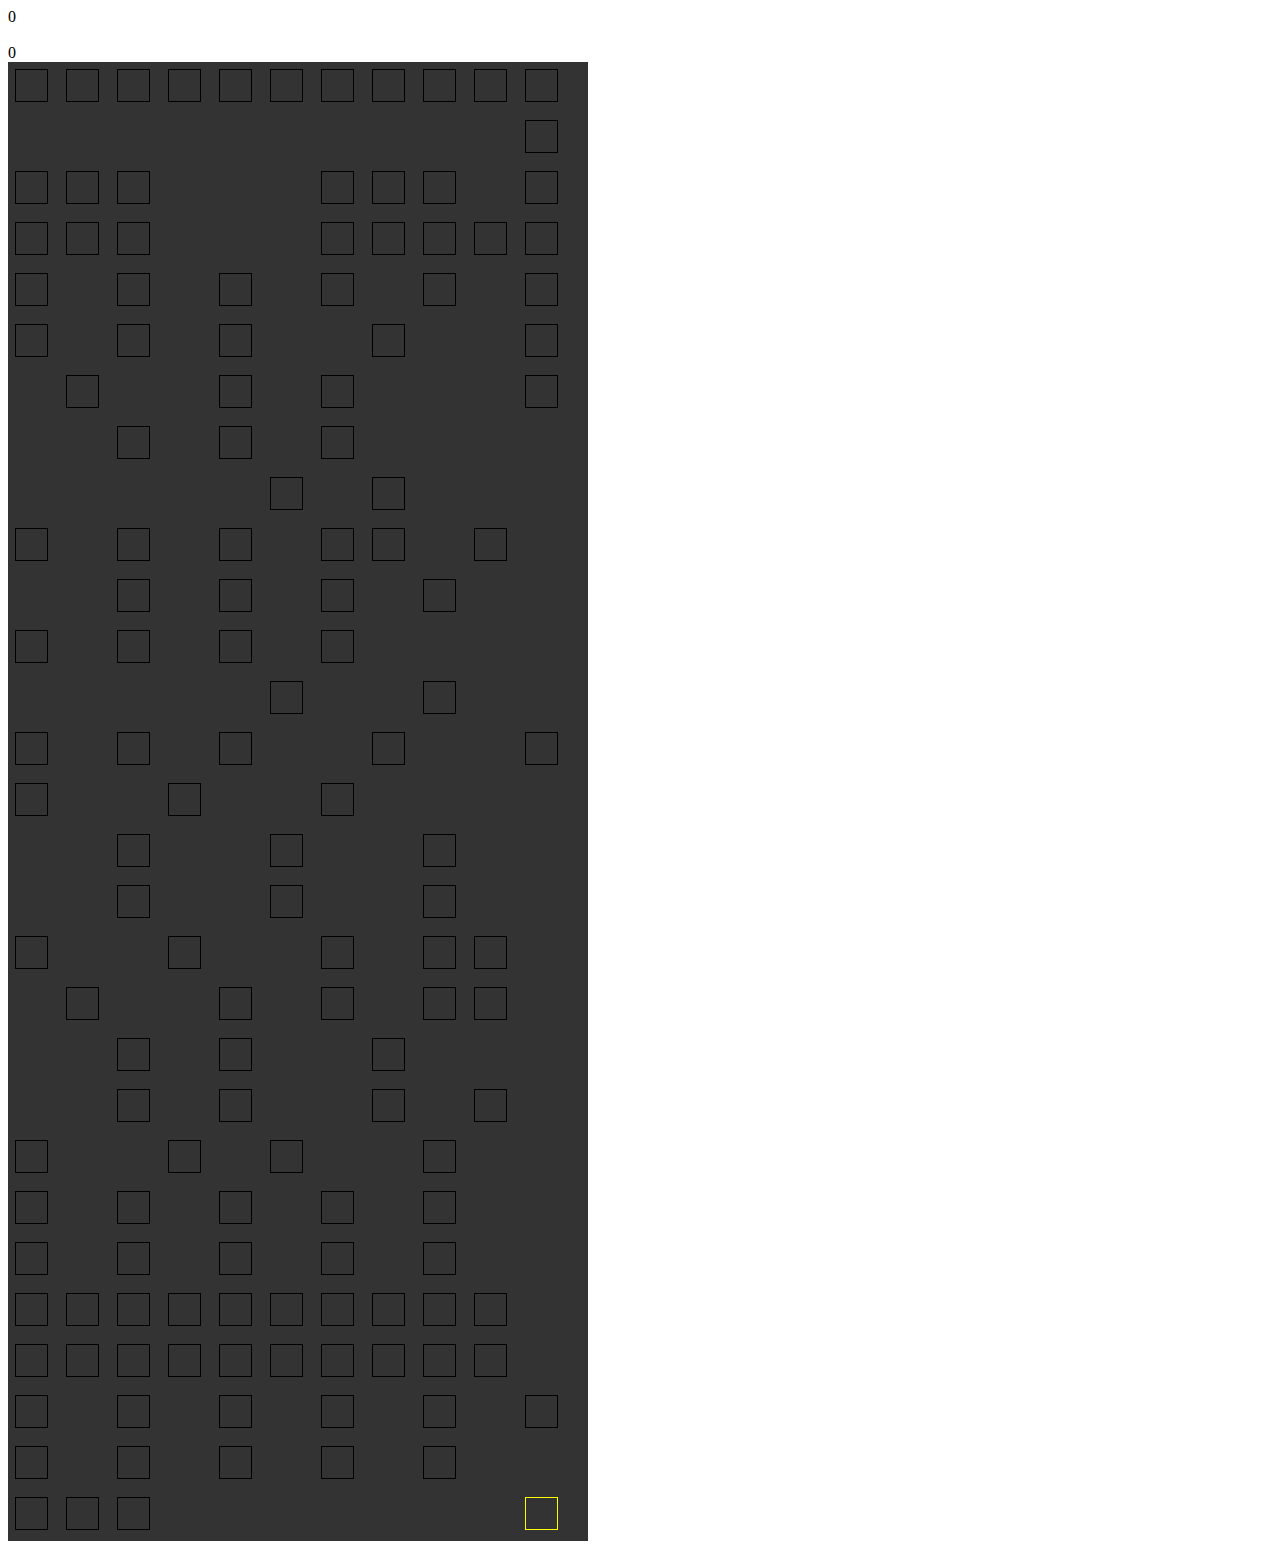
==== bdo/index.html @ c5327063 "포인트 및 자동습득" ====
<!DOCTYPE html>
<html >
<head>
  <meta charset="UTF-8">

  <link rel="stylesheet" type="text/css" href="style.css">



</head>

<body>
<div id="point">0</div>
<br>
<div id="stats">0</div>
<div class="row 1">
  <div class="cell skill1" data-point="0" data-chk="1"> </div>
  <div class="cell skill1" data-point="0" data-chk="0">  </div>
  <div class="cell skill1" data-point="0" data-chk="0">  </div>
  <div class="cell skill1" data-point="0" data-chk="0">  </div>
  <div class="cell skill1" data-point="0" data-chk="0">  </div>
  <div class="cell skill1" data-point="0" data-chk="0">  </div>
  <div class="cell skill1" data-point="0" data-chk="0">  </div>
  <div class="cell skill1" data-point="0" data-chk="0"> </div>
  <div class="cell skill1" data-point="0" data-chk="0">  </div>
  <div class="cell skill1" data-point="0" data-chk="0">  </div>
  <div class="cell skill2" data-point="0" data-chk="1"> </div>
</div>


<div class="row 2">
  <div class="null" >  </div>
  <div class="null" >  </div>
  <div class="null" >  </div>
  <div class="null" >  </div>
  <div class="null" >  </div>
  <div class="null" >  </div>
  <div class="null" >  </div>
  <div class="null" >  </div>
  <div class="null" >  </div>
  <div class="null" >  </div>
  <div class="cell skill3" data-point="0" data-chk="1">  </div>
</div>

<div class="row 3">
  <div class="cell skill4 " data-point="0" data-chk="1">  </div>
  <div class="cell skill4 " data-point="5" data-chk="0">  </div>
  <div class="cell skill4 " data-point="10" data-chk="0">  </div>
  <div class="null" >  </div>
  <div class="null" >  </div>
  <div class="null" >  </div>
  <div class="cell skill5 " data-point="0" data-chk="1">  </div>
  <div class="cell skill5 " data-point="5" data-chk="0">  </div>
  <div class="cell skill5 " data-point="11" data-chk="0">  </div>
  <div class="null" >  </div>
  <div class="cell skill6" data-point="0" data-chk="1">  </div>
</div>


<div class="row 4">
  <div class="cell skill7 " data-point="0" data-chk="1">  </div>
  <div class="cell skill7 " data-point="5" data-chk="0">  </div>
  <div class="cell skill7 " data-point="9" data-chk="0">  </div>
  <div class="null" ></div>
  <div class="null" ></div>
  <div class="null" ></div>
  <div class="cell skill8 " data-point="0" data-chk="1">  </div>
  <div class="cell skill8 " data-point="8" data-chk="0">  </div>
  <div class="cell skill8 " data-point="20" data-chk="0">  </div>
  <div class="cell skill9 " data-point="9" data-chk="0">  </div>
  <div class="cell skill10" data-point="0" data-chk="1">  </div>
</div>


<div class="row 5">
  <div class="cell skill11 " data-point="0" data-chk="1">  </div>
  <div class="null" ></div>
  <div class="cell skill11 " data-point="3" data-chk="0">  </div>
  <div class="null" ></div>
  <div class="cell skill11 " data-point="9" data-chk="0">  </div>
  <div class="null" ></div>
  <div class="cell skill11 " data-point="16" data-chk="0">  </div>
  <div class="null" ></div>
  <div class="cell skill11 " data-point="24" data-chk="0">  </div>
  <div class="null" ></div>
  <div class="cell skill12" data-point="14" data-chk="0">  </div>
</div>

<div class="row 6"> 
  <div class="cell skill13 " data-point="0" data-chk="1">  </div>
  <div class="null"></div>
  <div class="cell skill13 " data-point="5" data-chk="0">  </div>
  <div class="null"></div>
  <div class="cell skill13 " data-point="11" data-chk="0">  </div>
  <div class="null" ></div>
  <div class="null" ></div>
  <div class="cell skill14 " data-point="0" data-chk="0">  </div>
  <div class="null" ></div>
  <div class="null" ></div>
  <div class="cell skill15" data-point="0" data-chk="1">  </div>
</div>


<div class="row 7">
  <div class="null" ></div>
  <div class="cell skill16 " data-point="0" data-chk="0">  </div>
  <div class="null"></div>
  <div class="null" ></div>
  <div class="cell skill16 " data-point="11" data-chk="0">  </div>
  <div class="null"></div>
  <div class="cell skill16 " data-point="20" data-chk="0">  </div>
  <div class="null" ></div>
  <div class="null" ></div>
  <div class="null"></div>
  <div class="cell skill17" data-point="8" data-chk="0">  </div>
</div>


<div class="row 8">
  <div class="null" ></div>
  <div class="null" ></div>
  <div class="cell skill18 " data-point="0" data-chk="1">  </div>
  <div class="null" ></div>
  <div class="cell skill18 " data-point="11" data-chk="0">  </div>
  <div class="null" ></div>
  <div class="cell skill18 " data-point="20" data-chk="0">  </div>
  <div class="null" ></div>
  <div class="null" ></div>
  <div class="null" ></div>
  <div class="null"></div>
</div>


<div class="row 9">
  <div class="null" ></div>
  <div class="null" ></div>
  <div class="null" ></div>
  <div class="null" ></div>
  <div class="null" ></div>
  <div class="cell skill19 " data-point="5" data-chk="0">  </div>
  <div class="null" ></div>
  <div class="cell skill20 " data-point="5" data-chk="0">  </div>
  <div class="null" ></div>
  <div class="null" ></div>
  <div class="null" ></div>
</div>

<div class="row 10">
  <div class="cell skill21 " data-point="0" data-chk="1">  </div>
  <div class="null" ></div>
  <div class="cell skill21 " data-point="13" data-chk="0">  </div>
  <div class="null" ></div>
  <div class="cell skill21 " data-point="21" data-chk="0">  </div>
  <div class="null" ></div>
  <div class="cell skill21 " data-point="30" data-chk="0">  </div>
  <div class="cell skill22 " data-point="15" data-chk="0">  </div>
  <div class="null" ></div>
  <div class="cell skill23 " data-point="5" data-chk="0">  </div>
  <div class="null"></div>
</div>

<div class="row 11">
  <div class="null" ></div>
  <div class="null" ></div>
  <div class="cell skill24 " data-point="0" data-chk="0">  </div>
  <div class="null" ></div>
  <div class="cell skill24 " data-point="12" data-chk="0">  </div>
  <div class="null" ></div>
  <div class="cell skill25 " data-point="0" data-chk="0">  </div>
  <div class="null" ></div>
  <div class="cell skill26 " data-point="5" data-chk="0">  </div>
  <div class="null" ></div>
  <div class="null"></div>
</div>


<div class="row 12">
  <div class="cell skill27 " data-point="0" data-chk="1">  </div>
  <div class="null" ></div>
  <div class="cell skill27 " data-point="4" data-chk="0">  </div>
  <div class="null" ></div>
  <div class="cell skill27 " data-point="9" data-chk="0">  </div>
  <div class="null" ></div>
  <div class="cell skill27 " data-point="15" data-chk="0">  </div>
  <div class="null" ></div>
  <div class="null" ></div>
  <div class="null" ></div>
  <div class="null" ></div>
</div>

<div class="row 13">
  <div class="null" ></div>
  <div class="null" ></div>
  <div class="null" ></div>
  <div class="null" ></div>
  <div class="null" ></div>
  <div class="cell skill28 " data-point="10" data-chk="0">  </div>
  <div class="null" ></div>
  <div class="null" ></div>
  <div class="cell skill29 " data-point="15" data-chk="0">  </div>
  <div class="null" ></div>
  <div class="null" ></div>
</div>


<div class="row 14">
  <div class="cell skill30 " data-point="0" data-chk="1">  </div>
  <div class="null" ></div>
  <div class="cell skill30 " data-point="6" data-chk="0">  </div>
  <div class="null" ></div>
  <div class="cell skill30 " data-point="13" data-chk="0">  </div>
  <div class="null" ></div>
  <div class="null" ></div>
  <div class="cell skill30 " data-point="18" data-chk="0">  </div>
  <div class="null"></div>
  <div class="null" ></div>
  <div class="cell skill31 " data-point="24" data-chk="0">  </div>
</div>



<div class="row 15">
  <div class="cell skill32 " data-point="0" data-chk="1">  </div>
  <div class="null" ></div>
  <div class="null" ></div>
  <div class="cell skill32 " data-point="6" data-chk="0">  </div>
  <div class="null" ></div>
  <div class="null" ></div>
  <div class="cell skill32 " data-point="18" data-chk="0">  </div>
  <div class="null"></div>
  <div class="null" ></div>
  <div class="null" ></div>
  <div class="null" ></div>
</div>


<div class="row 16">
  <div class="null" ></div>
  <div class="null" ></div>
  <div class="cell skill33 " data-point="0" data-chk="0">  </div>
  <div class="null" ></div>
  <div class="null" ></div>
  <div class="cell skill33 " data-point="8" data-chk="0">  </div>
  <div class="null" ></div>
  <div class="null" ></div>
  <div class="cell skill33 " data-point="16" data-chk="0">  </div>
  <div class="null" ></div>
  <div class="null" ></div>
</div>


<div class="row 17">
  <div class="null" ></div>
  <div class="null" ></div>
  <div class="cell skill34 " data-point="0" data-chk="0">  </div>
  <div class="null"  ></div>
  <div class="null"  ></div>
  <div class="cell skill34 " data-point="8" data-chk="0">  </div>
  <div class="null"  ></div>
  <div class="null"  ></div>
  <div class="cell skill34 " data-point="16" data-chk="0">  </div>
  <div class="null"  ></div>
  <div class="null"  ></div>
</div>


<div class="row 18">
  <div class="cell skill35 " data-point="0" data-chk="1">  </div>
  <div class="null"  ></div>
  <div class="null"  ></div>
  <div class="cell skill35 " data-point="8" data-chk="0">  </div>
  <div class="null"  ></div>
  <div class="null"  ></div>
  <div class="cell skill35 " data-point="17" data-chk="0">  </div>
  <div class="null"  ></div>
  <div class="cell skill35 " data-point="24" data-chk="0">  </div>
  <div class="cell skill36 " data-point="10" data-chk="0">  </div>
  <div class="null"  ></div>
</div>


<div class="row 19">
  <div class="null"  ></div>
  <div class="cell skill37 " data-point="0" data-chk="1">  </div>
  <div class="null"  ></div>
  <div class="null"  ></div>
  <div class="cell skill37 " data-point="6" data-chk="0">  </div>
  <div class="null"  ></div>
  <div class="cell skill37 " data-point="13" data-chk="0">  </div>
  <div class="null"  ></div>
  <div class="cell skill37 " data-point="21" data-chk="0">  </div>
  <div class="cell skill38 " data-point="6" data-chk="0">  </div>
  <div class="null"  ></div>
</div>


<div class="row 20">
  <div class="null"  ></div>
  <div class="null"  ></div>
  <div class="cell skill39 " data-point="0" data-chk="0">  </div>
  <div class="null"  ></div>
  <div class="cell skill39 " data-point="10" data-chk="0">  </div>
  <div class="null"  ></div>
  <div class="null"  ></div>
  <div class="cell skill39 " data-point="20" data-chk="0">  </div>
  <div class="null"  ></div>
  <div class="null"  ></div>
  <div class="null"  ></div>
</div>



<div class="row 21">
  <div class="null"  ></div>
  <div class="null"  ></div>
  <div class="cell skill40 " data-point="0" data-chk="0">  </div>
  <div class="null"  ></div>
  <div class="cell skill40 " data-point="10" data-chk="0">  </div>
  <div class="null"  ></div>
  <div class="null"  ></div>
  <div class="cell skill40 " data-point="20" data-chk="0">  </div>
  <div class="null"  ></div>
  <div class="cell skill41 " data-point="5" data-chk="0">  </div>
  <div class="null"  ></div>
</div>

<div class="row 22">
  <div class="cell skill42 " data-point="0" data-chk="1">  </div>
  <div class="null"  ></div>
  <div class="null"  ></div>
  <div class="cell skill42 " data-point="13" data-chk="0">  </div>
  <div class="null"  ></div>
  <div class="cell skill42 " data-point="22" data-chk="0">  </div>
  <div class="null"  ></div>
  <div class="null"  ></div>
  <div class="cell skill42 " data-point="32" data-chk="0">  </div>
  <div class="null"  ></div>
  <div class="null"  ></div>
</div>


<div class="row 23">
  <div class="cell skill43 " data-point="0" data-chk="1">  </div>
  <div class="null"  ></div>
  <div class="cell skill43 " data-point="9" data-chk="0"> </div>
  <div class="null"  ></div>
  <div class="cell skill43 " data-point="16" data-chk="0">  </div>
  <div class="null"  ></div>
  <div class="cell skill43 " data-point="24" data-chk="0">  </div>
  <div class="null"  ></div>
  <div class="cell skill43 " data-point="33" data-chk="0">  </div>
  <div class="null"  ></div>
  <div class="null"  ></div>
</div>


<div class="row 24">
  <div class="cell skill44 " data-point="0" data-chk="1">  </div>
  <div class="null"  ></div>
  <div class="cell skill44 " data-point="12" data-chk="0">  </div>
  <div class="null"  ></div>
  <div class="cell skill44 " data-point="19" data-chk="0">  </div>
  <div class="null"  ></div>
  <div class="cell skill44 " data-point="27" data-chk="0">  </div>
  <div class="null"  ></div>
  <div class="cell skill44 " data-point="36" data-chk="0">  </div>
  <div class="null"  ></div>
  <div class="null"  ></div>
</div>

<div class="row">
  <div class="cell skill45 " data-point="3" data-chk="0">  </div>
  <div class="cell skill45 " data-point="3" data-chk="0">  </div>
  <div class="cell skill45 " data-point="3" data-chk="0">  </div>
  <div class="cell skill45 " data-point="3" data-chk="0">  </div>
  <div class="cell skill45 " data-point="3" data-chk="0">  </div>
  <div class="cell skill45 " data-point="3" data-chk="0">  </div>
  <div class="cell skill45 " data-point="3" data-chk="0">  </div>
  <div class="cell skill45 " data-point="3" data-chk="0">  </div>
  <div class="cell skill45 " data-point="3" data-chk="0">  </div>
  <div class="cell skill45 " data-point="3" data-chk="0">  </div>
  <div class="null"  ></div>
</div>
<div class="row">
  <div class="cell skill45 " data-point="3" data-chk="0">  </div>
  <div class="cell skill45 " data-point="3" data-chk="0">  </div>
  <div class="cell skill45 " data-point="3" data-chk="0">  </div>
  <div class="cell skill45 " data-point="3" data-chk="0">  </div>
  <div class="cell skill45 " data-point="3" data-chk="0">  </div>
  <div class="cell skill45 " data-point="3" data-chk="0">  </div>
  <div class="cell skill45 " data-point="3" data-chk="0">  </div>
  <div class="cell skill45 " data-point="3" data-chk="0">  </div>
  <div class="cell skill45 " data-point="3" data-chk="0">  </div>
  <div class="cell skill45 " data-point="3" data-chk="0">  </div>
  <div class="null"  ></div>
</div>



<div class="row">
  <div class="cell skill46 " data-point="10" data-chk="0">  </div>
  <div class="null"  ></div>
  <div class="cell skill46 " data-point="12" data-chk="0">  </div>
  <div class="null"  ></div>
  <div class="cell skill46 " data-point="14" data-chk="0">  </div>
  <div class="null"  ></div>
  <div class="cell skill46 " data-point="16" data-chk="0">  </div>
  <div class="null"  ></div>
  <div class="cell skill46 " data-point="18" data-chk="0">  </div>
  <div class="null"  ></div>
  <div class="cell skill46 " data-point="20" data-chk="0">  </div>
</div>


<div class="row">
  <div class="cell skill47 " data-point="3" data-chk="0">  </div>
  <div class="null"  ></div>
  <div class="cell skill47 " data-point="5" data-chk="0">  </div>
  <div class="null"  ></div>
  <div class="cell skill47 " data-point="8" data-chk="0">  </div>
  <div class="null"  ></div>
  <div class="cell skill47 " data-point="10" data-chk="0">  </div>
  <div class="null"  ></div>
  <div class="cell skill47 " data-point="12" data-chk="0">  </div>
  <div class="null"  ></div>
  <div class="null"  ></div>
</div>


<div class="row">
  <div class="cell skill48 " data-point="0" data-chk="1">  </div>
  <div class="cell skill49 " data-point="0" data-chk="1">  </div>
  <div class="cell skill50 " data-point="0" data-chk="1">  </div>
  <div class="null"  ></div>
  <div class="null"  ></div>
  <div class="null"  ></div>
  <div class="null"  ></div>
  <div class="null"  ></div>
  <div class="null"  ></div>
  <div class="null"  ></div>
  <div class="cell chked skill51 " data-point="0" data-chk="1">  </div>
</div>

   <script src='https://cdnjs.cloudflare.com/ajax/libs/jquery/2.1.3/jquery.min.js'></script>
  <script src="index.js"></script>
</body>
</html>
---- bdo/style.css ----
body {
  width : 580px;
}

.cell {
  border : 1px solid;
  width : 31px;
  height : 31px;
  margin : 7px;
  display : inline-block;
  -webkit-filter : grayscale(100%);
  filter : gray;
  filter : grayscale(1);
}


.null {
  visibility : hidden;
  border : 1px solid;
  width : 31px;
  height : 31px;
  margin : 7px;
  display : inline-block;
}

.chked {
  border : 1px solid;
  border-color : #ffff00;
  margin : 7px;
  -webkit-filter : grayscale(0%);
  filter : none;
}

.skill1 {
  background-image : url("img/skill1.jpg");
}

.skill2 {
  background-image : url("img/skill2.jpg");
}

.skill3 {
  background-image : url("img/skill3.jpg");
}

.skill4 {
  background-image : url("img/skill4.jpg");
}

.skill5 {
  background-image : url("img/skill5.jpg");
}

.skill6 {
  background-image : url("img/skill6.jpg");
}

.skill7 {
  background-image : url("img/skill7.jpg");
}

.skill8 {
  background-image : url("img/skill8.jpg");
}

.skill9 {
  background-image : url("img/skill9.jpg");
}

.skill10 {
  background-image : url("img/skill10.jpg");
}

.skill11 {
  background-image : url("img/skill11.jpg");
}

.skill12 {
  background-image : url("img/skill12.jpg");
}

.skill13 {
  background-image : url("img/skill13.jpg");
}

.skill14 {
  background-image : url("img/skill14.jpg");
}

.skill15 {
  background-image : url("img/skill15.jpg");
}

.skill16 {
  background-image : url("img/skill16.jpg");
}

.skill17 {
  background-image : url("img/skill17.jpg");
}

.skill18 {
  background-image : url("img/skill18.jpg");
}

.skill19 {
  background-image : url("img/skill19.jpg");
}

.skill20 {
  background-image : url("img/skill20.jpg");
}

.skill21 {
  background-image : url("img/skill21.jpg");
}

.skill22 {
  background-image : url("img/skill22.jpg");
}

.skill23 {
  background-image : url("img/skill23.jpg");
}

.skill24 {
  background-image : url("img/skill24.jpg");
}

.skill25 {
  background-image : url("img/skill25.jpg");
}

.skill26 {
  background-image : url("img/skill26.jpg");
}

.skill27 {
  background-image : url("img/skill27.jpg");
}

.skill28 {
  background-image : url("img/skill28.jpg");
}

.skill29 {
  background-image : url("img/skill29.jpg");
}

.skill30 {
  background-image : url("img/skill30.jpg");
}

.skill31 { background-image : url("img/skill31.jpg");}
.skill32 { background-image : url("img/skill32.jpg");}
.skill33 { background-image : url("img/skill33.jpg");}
.skill34 { background-image : url("img/skill34.jpg");}
.skill35 { background-image : url("img/skill35.jpg");}
.skill36 { background-image : url("img/skill36.jpg");}
.skill37 { background-image : url("img/skill37.jpg");}
.skill38 { background-image : url("img/skill38.jpg");}
.skill39 { background-image : url("img/skill39.jpg");}
.skill40 { background-image : url("img/skill40.jpg");}
.skill41 { background-image : url("img/skill41.jpg");}
.skill42 { background-image : url("img/skill42.jpg");}
.skill43 { background-image : url("img/skill43.jpg");}
.skill44 { background-image : url("img/skill44.jpg");}
.skill45 { background-image : url("img/skill45.jpg");}
.skill46 { background-image : url("img/skill46.jpg");}
.skill47 { background-image : url("img/skill47.jpg");}
.skill48 { background-image : url("img/skill48.jpg");}
.skill49 { background-image : url("img/skill49.jpg");}
.skill50 { background-image : url("img/skill50.jpg");}
.skill51 { background-image : url("img/skill51.jpg");}


.row {
  background-color : #333333;
}
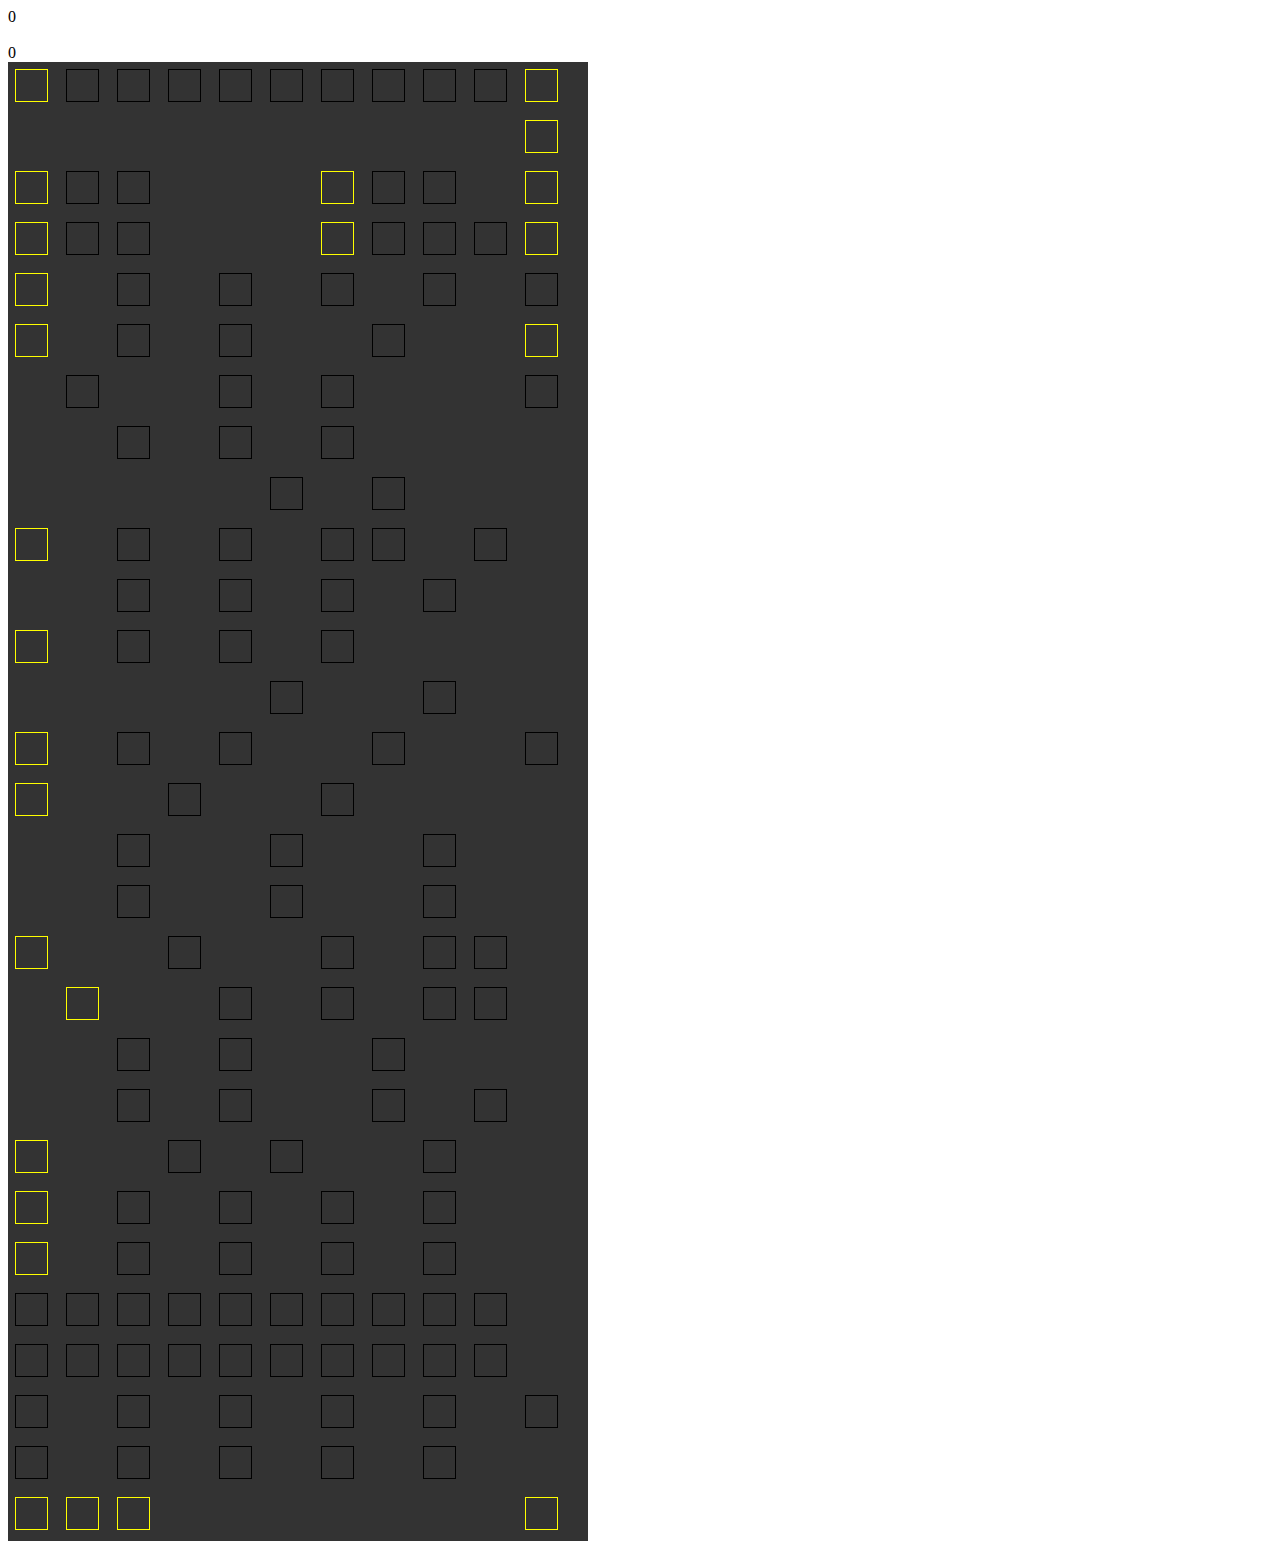
==== commit 6a5b4752: "체크된지 검사" ====
--- a/bdo/index.html
+++ b/bdo/index.html
@@ -1,4 +1,4 @@
-<!DOCTYPE html>
+﻿<!DOCTYPE html>
 <html >
 <head>
   <meta charset="UTF-8">
@@ -9,12 +9,12 @@
 
 </head>
 
-<body>
+<body onload="checking()">
 <div id="point">0</div>
 <br>
 <div id="stats">0</div>
 <div class="row 1">
-  <div class="cell skill1" data-point="0" data-chk="1"> </div>
+  <div class="cell skill1" data-point="0" data-chk="1" title="?? I"> </div>
   <div class="cell skill1" data-point="0" data-chk="0">  </div>
   <div class="cell skill1" data-point="0" data-chk="0">  </div>
   <div class="cell skill1" data-point="0" data-chk="0">  </div>
@@ -119,7 +119,7 @@
 <div class="row 8">
   <div class="null" ></div>
   <div class="null" ></div>
-  <div class="cell skill18 " data-point="0" data-chk="1">  </div>
+  <div class="cell skill18 " data-point="0" data-chk="0">  </div>
   <div class="null" ></div>
   <div class="cell skill18 " data-point="11" data-chk="0">  </div>
   <div class="null" ></div>
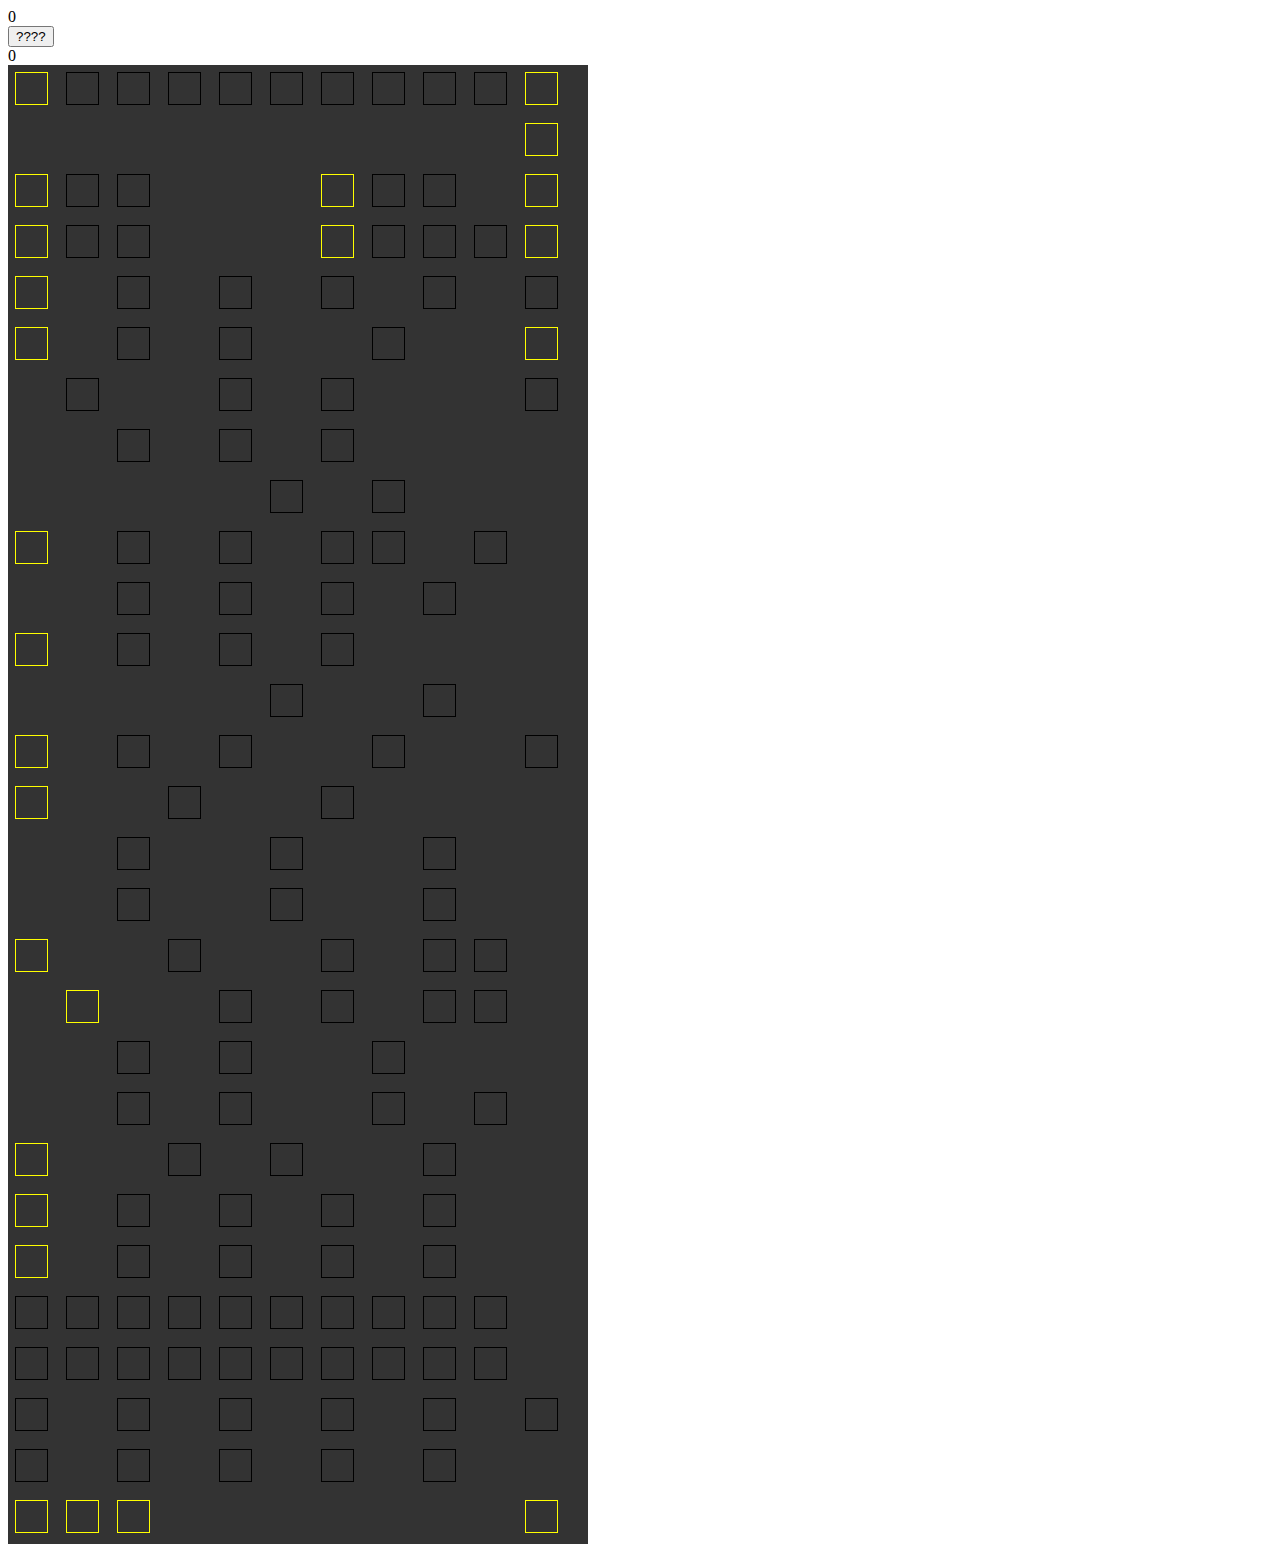
==== commit 8c550ec0: "170812" ====
--- a/bdo/index.html
+++ b/bdo/index.html
@@ -1,6 +1,6 @@
-﻿<!DOCTYPE html>
+<!DOCTYPE html>
 <html >
-<head>
+<head onload="getstats();">
   <meta charset="UTF-8">
 
   <link rel="stylesheet" type="text/css" href="style.css">
@@ -9,10 +9,11 @@
 
 </head>
 
-<body onload="checking()">
-<div id="point">0</div>
+<body onload="checking();">
+<div id="point">0</div><input type="button" value="????" onclick="makeurl()">
 <br>
 <div id="stats">0</div>
+
 <div class="row 1">
   <div class="cell skill1" data-point="0" data-chk="1" title="?? I"> </div>
   <div class="cell skill1" data-point="0" data-chk="0">  </div>
